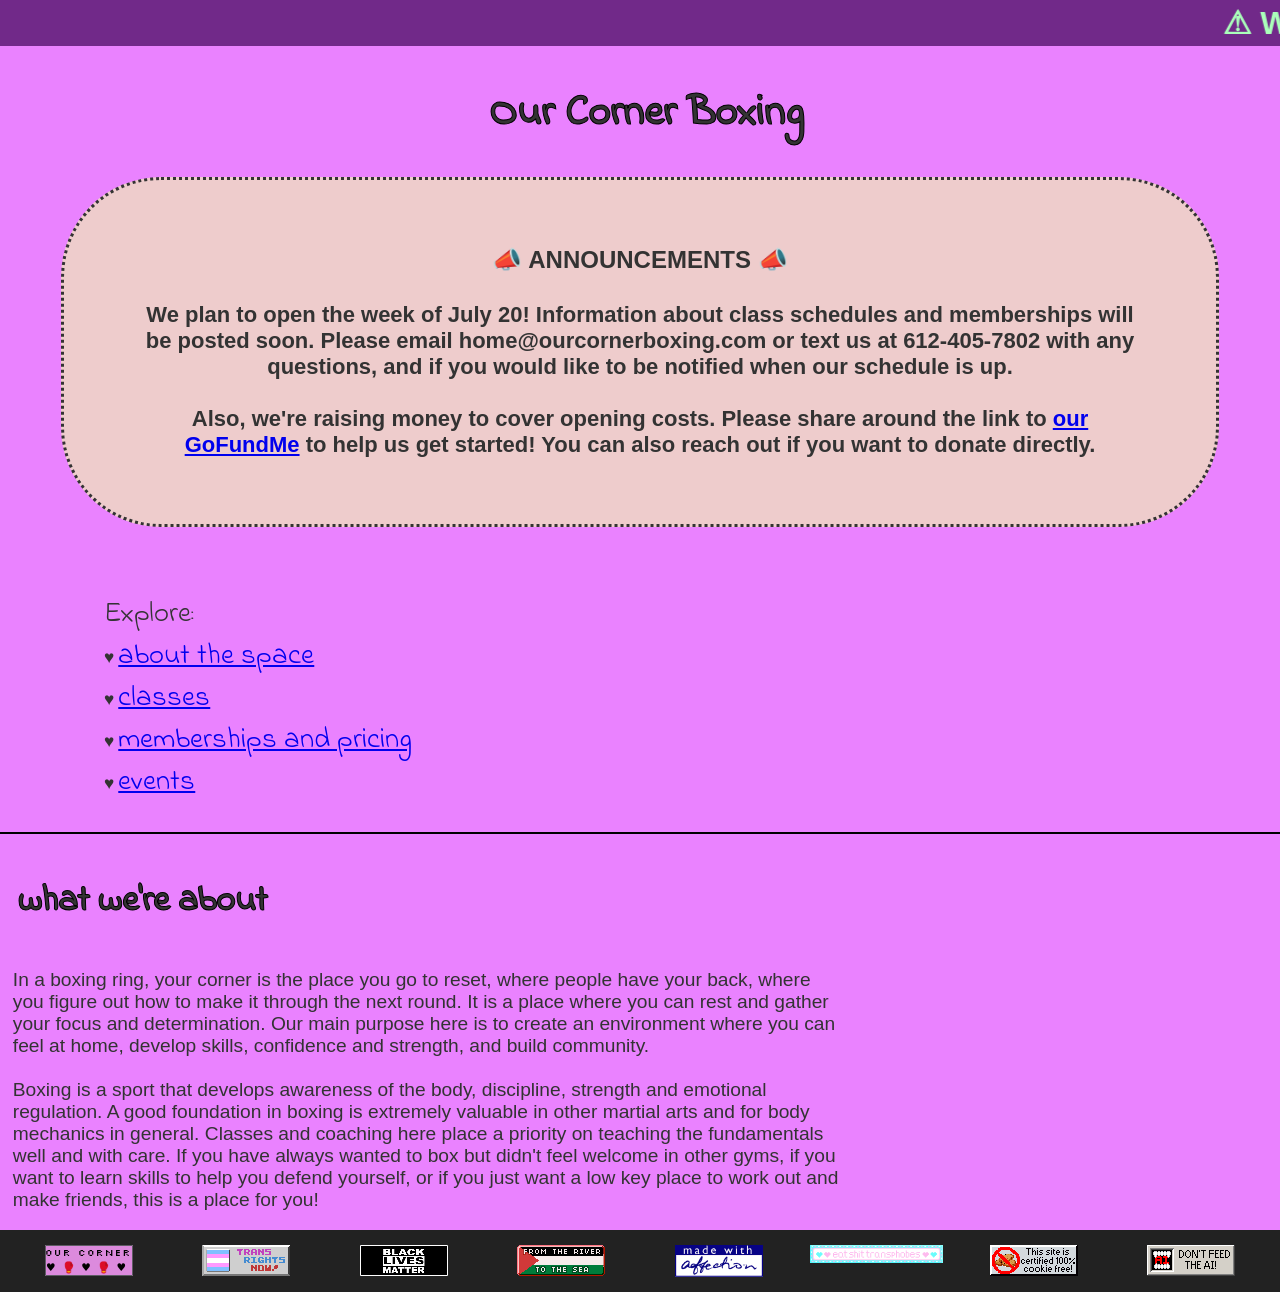
==== index.html @ 7974022c "Update index.html" ====
<!DOCTYPE html>
	<html lang="en">
	<head>
		<meta charset="UTF-8">
		<meta name="viewport"
		content="width=device-width,
		initial-scale=1.0">
		<title>Our Corner Boxing</title>
		<link rel="preconnect" href="https://fonts.googleapis.com">
		<link rel="preconnect" href="https://fonts.gstatic.com" crossorigin>
		<link href="https://fonts.googleapis.com/css2?family=Indie+Flower&display=swap" rel="stylesheet">
		<link rel="stylesheet"
		href="style.css">
		</head>
	<body>
		<marquee behavior="scroll" direction="left"><b>⚠ WEBSITE UNDER CONSTRUCTION, CHECK BACK LATER FOR MORE! ⚠</b></marquee>
		<h1>Our Corner Boxing</h1>
		<div class="announcements-box">
		<h2>📣 ANNOUNCEMENTS 📣<br></br><p class="announcement-text">We plan to open the week of July 20! Information about class schedules and memberships will be posted soon. Please email home@ourcornerboxing.com or text us at 612-405-7802 with any questions, and if you would like to be notified when our schedule is up.
		<br></br>
		Also, we're raising money to cover opening costs. Please share around the link to <a href="https://gofundme.com/ourcornerboxing">our GoFundMe</a> to help us get started! You can also reach out if you want to donate directly.</p></h2></div><br></br>

		<ul class="hearts">Explore:<li><a href="about.html">about the space</a></li>
		<li><a href="classes.html">classes</a></li>
		<li><a href="memberships.html">memberships and pricing</a></li>
		<li><a href="events.html">events</a></li>
		</ul>
		<hr color="black">
		<h3><b>what we're about</b></h3>
		<p>In a boxing ring, your corner is the place you go to reset, where people have your back, where you figure out how to make it through the next round. It is a place where you can rest and gather your focus and determination. Our main purpose here is to create an environment where you can feel at home, develop skills, confidence and strength, and build community. 
		<br></br>
		Boxing is a sport that develops awareness of the body, discipline, strength and emotional regulation. A good foundation in boxing is extremely valuable in other martial arts and for body mechanics in general. Classes and coaching here place a priority on teaching the fundamentals well and with care. If you have always wanted to box but didn't feel welcome in other gyms, if you want to learn skills to help you defend yourself, or if you just want a low key place to work out and make friends, this is a place for you!
		</p>
	<footer>
	<div class="row">
 	<div class="column">
   <a href="https://ourcornerboxing.com"><img src="images/buttons/ourbutton.png" alt=""></a>
   </div>
    <div class="column">
     <img src="images/buttons/transrights.gif" alt="">
  </div>
  <div class="column">
   <img src="images/buttons/blm.png" alt="">
   </div>
  <div class="column">
    <img src="images/buttons/freepalestine.gif" alt="">
  </div>
    <div class="column">
      <img src="images/buttons/made-w-affection.png" alt="">
  </div>
     <div class="column">
   <img src="images/buttons/eatshittransphobes.gif" alt="">
   </div>
   <div class="column">
   <img src="images/buttons/nocookie.gif" alt="">
   </div>
   <div class="column">
    <img src="images/buttons/dontfeedai.gif" alt="">
  </div>

  <!-- new buttons: 
  <div class="column">
   <img src="images/buttons/" alt="">
   </div>
    -->
    
</div>	
	</footer>
</body>
</html>
---- style.css ----
body {
	margin: 0;
	font-family: Arial, sans-serif;
	color: #333;
	background-color: #ea82ff;
	/* 
	background-image: url('images/background.jpg'); 
	background-size: cover;
	background-attachment: fixed;
	min-height: 100vh;
	*/
	}
marquee {
	font-size: clamp(10px, 5vw, 32px);
	color: #aaffba;
	padding: 4px;
	text-align: center;
	font-family: 'Verdana', sans-serif; /* find a better one, scroll or flash */
	background-color: #712989;
	overflow: hidden;
	white-space: nowrap;
	}
h1 {
	font-size: clamp(20px, 10vw, 42px);
	font-family: 'Indie Flower', cursive;
	-webkit-text-stroke: 1px black;
	padding: 5px;
	text-align: center;
	margin-left: 1%;
	}
	
h2 {  
	font-size: clamp(16px, 4vw, 24px);
	padding: 4%;
	text-align: center;
	margin-left: 0%;
	margin-right: 0%;
	}

.announcements-box {
	background-color: #eecccc;
	border: dotted;
	border-radius: clamp(40px, 10vw, 100px);
	margin: 1px auto;
	max-width: 90%;
	}	

.announcement-text {
	style: none;
	font-size: clamp(14px, 3vw, 22px);
	text-align: center;
	margin: 0;
	padding: 0;
	vertical-align: middle;
	max-width: 95%;
	display: inline-block;
	}
.return {
	text-align: left;
	font-family: 'Indie Flower', cursive;
	font-size: 180%;
	padding-left: 1%;
	}
ul.hearts {
	list-style: none;
	font-family: 'Indie Flower', cursive;
	text-align: left;
	margin-left: 5%;
	font-size: 180%;
	}
ul.hearts li::before {
	content: "♥ ";
	color: "black";
	font-size: 60%;
	}
h3, h4, h5 {
	font-size: clamp(4px, 8vw, 36px);
	font-family: 'Indie Flower', sans-serif;
	-webkit-text-stroke: 1px black;
	padding: 5px;
	text-align: left;
	margin-left: 1%;
	}
p {
	font-size: clamp(4px, 2vw, 16px);
	text-align: left;
	margin-left: 1%;
	margin-right: 1%;
	font-size: 120%;
	font-family: 'Verdana', sans-serif;
	max-width: 65%;
	}
img {
	max-width: min(90%, 600px);
	height: auto;
	display: block;
	margin: 0 auto;
	}
footer {
	text-align: center;
	padding: 10px;
	background: #222;
	color: white;
	}
f1 {
	display: inline-block;
	}
.row {
  display: flex;
}

.column {
  flex: 33.33%;
  padding: 5px;
}
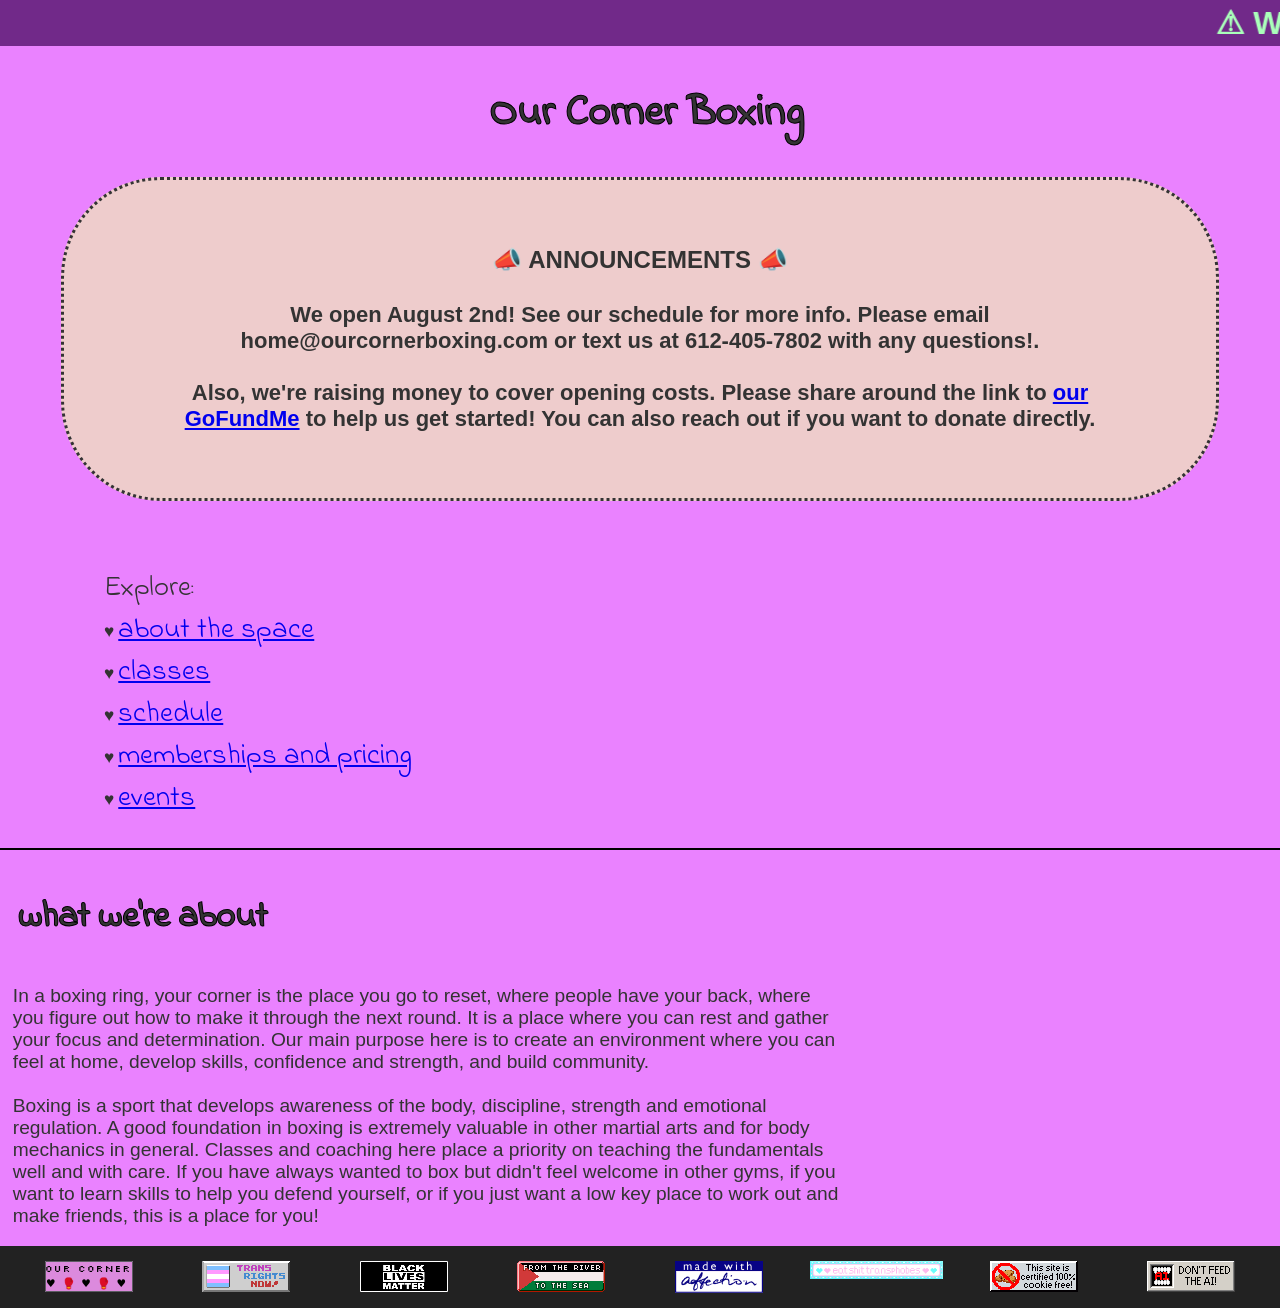
==== commit 0965af95: "Update index.html" ====
--- a/index.html
+++ b/index.html
@@ -16,12 +16,13 @@
 		<marquee behavior="scroll" direction="left"><b>⚠ WEBSITE UNDER CONSTRUCTION, CHECK BACK LATER FOR MORE! ⚠</b></marquee>
 		<h1>Our Corner Boxing</h1>
 		<div class="announcements-box">
-		<h2>📣 ANNOUNCEMENTS 📣<br></br><p class="announcement-text">We plan to open the week of July 20! Information about class schedules and memberships will be posted soon. Please email home@ourcornerboxing.com or text us at 612-405-7802 with any questions, and if you would like to be notified when our schedule is up.
+		<h2>📣 ANNOUNCEMENTS 📣<br></br><p class="announcement-text">We open August 2nd! See our schedule for more info. Please email home@ourcornerboxing.com or text us at 612-405-7802 with any questions!.
 		<br></br>
 		Also, we're raising money to cover opening costs. Please share around the link to <a href="https://gofundme.com/ourcornerboxing">our GoFundMe</a> to help us get started! You can also reach out if you want to donate directly.</p></h2></div><br></br>
 
 		<ul class="hearts">Explore:<li><a href="about.html">about the space</a></li>
 		<li><a href="classes.html">classes</a></li>
+		<li><a href="schedule.html">schedule</a></li>
 		<li><a href="memberships.html">memberships and pricing</a></li>
 		<li><a href="events.html">events</a></li>
 		</ul>
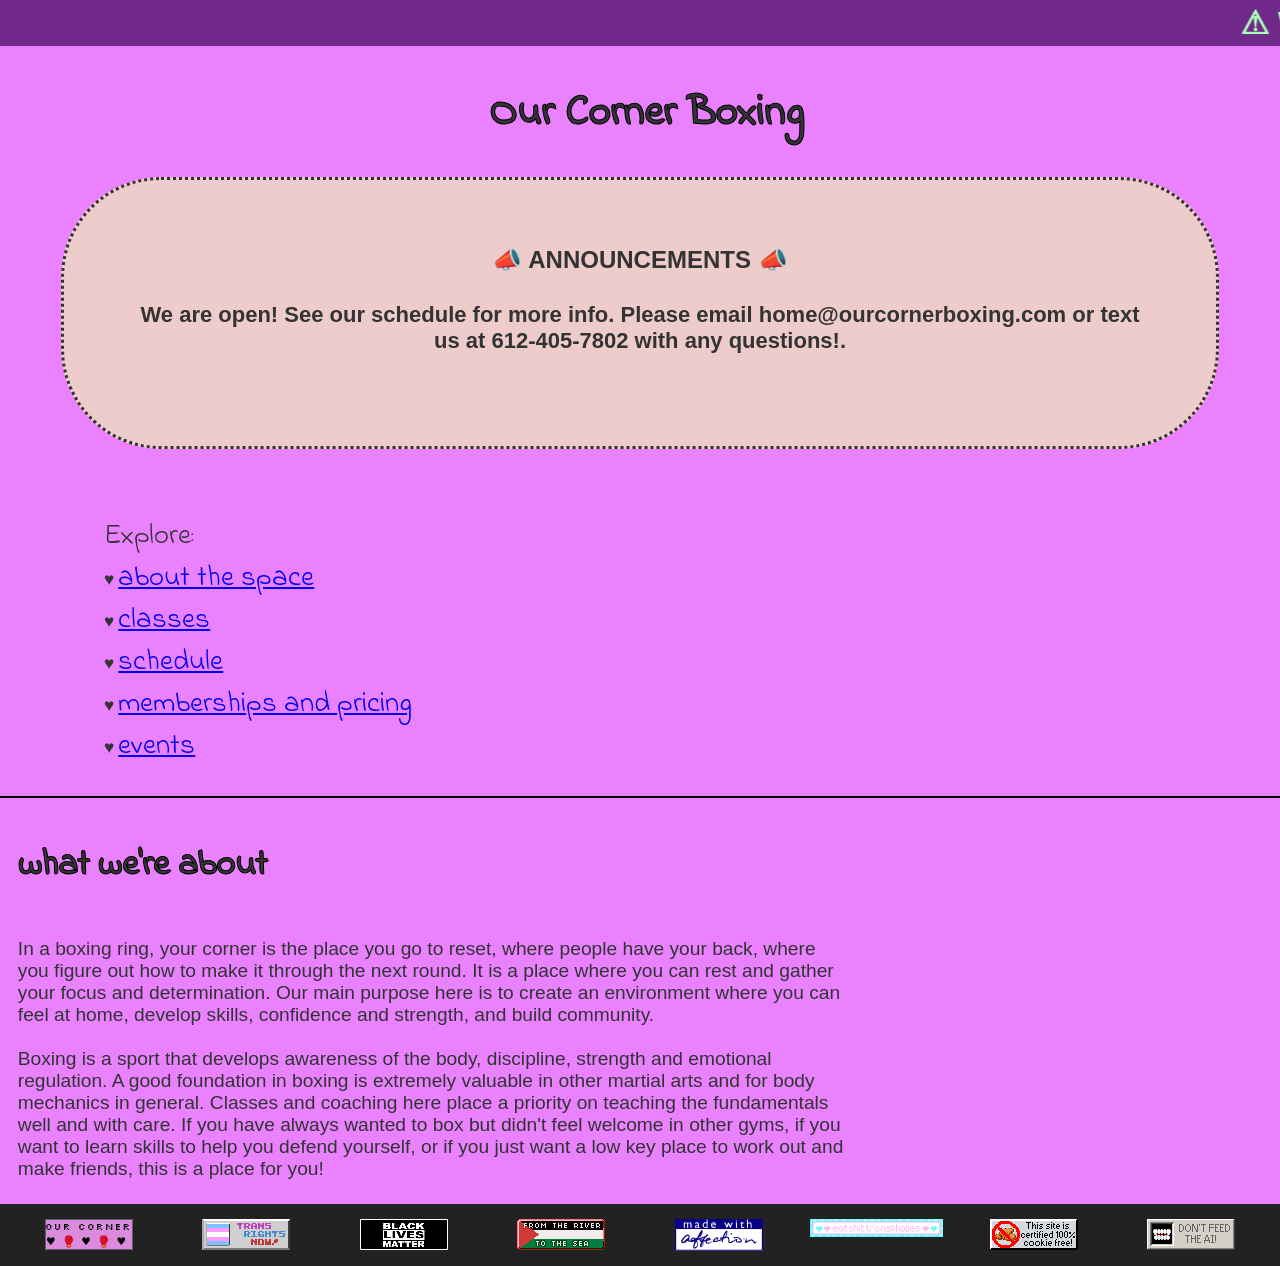
==== commit 745d85d8: "Update index.html" ====
--- a/index.html
+++ b/index.html
@@ -16,9 +16,8 @@
 		<marquee behavior="scroll" direction="left"><b>⚠ WEBSITE UNDER CONSTRUCTION, CHECK BACK LATER FOR MORE! ⚠</b></marquee>
 		<h1>Our Corner Boxing</h1>
 		<div class="announcements-box">
-		<h2>📣 ANNOUNCEMENTS 📣<br></br><p class="announcement-text">We open August 2nd! See our schedule for more info. Please email home@ourcornerboxing.com or text us at 612-405-7802 with any questions!.
-		<br></br>
-		Also, we're raising money to cover opening costs. Please share around the link to <a href="https://gofundme.com/ourcornerboxing">our GoFundMe</a> to help us get started! You can also reach out if you want to donate directly.</p></h2></div><br></br>
+		<h2>📣 ANNOUNCEMENTS 📣<br></br><p class="announcement-text">We are open! See our schedule for more info. Please email home@ourcornerboxing.com or text us at 612-405-7802 with any questions!.
+		<br></br></p></h2></div><br></br>
 
 		<ul class="hearts">Explore:<li><a href="about.html">about the space</a></li>
 		<li><a href="classes.html">classes</a></li>
--- a/style.css
+++ b/style.css
@@ -86,6 +86,7 @@
 	text-align: left;
 	margin-left: 1%;
 	margin-right: 1%;
+	padding: 5px;
 	font-size: 120%;
 	font-family: 'Verdana', sans-serif;
 	max-width: 65%;
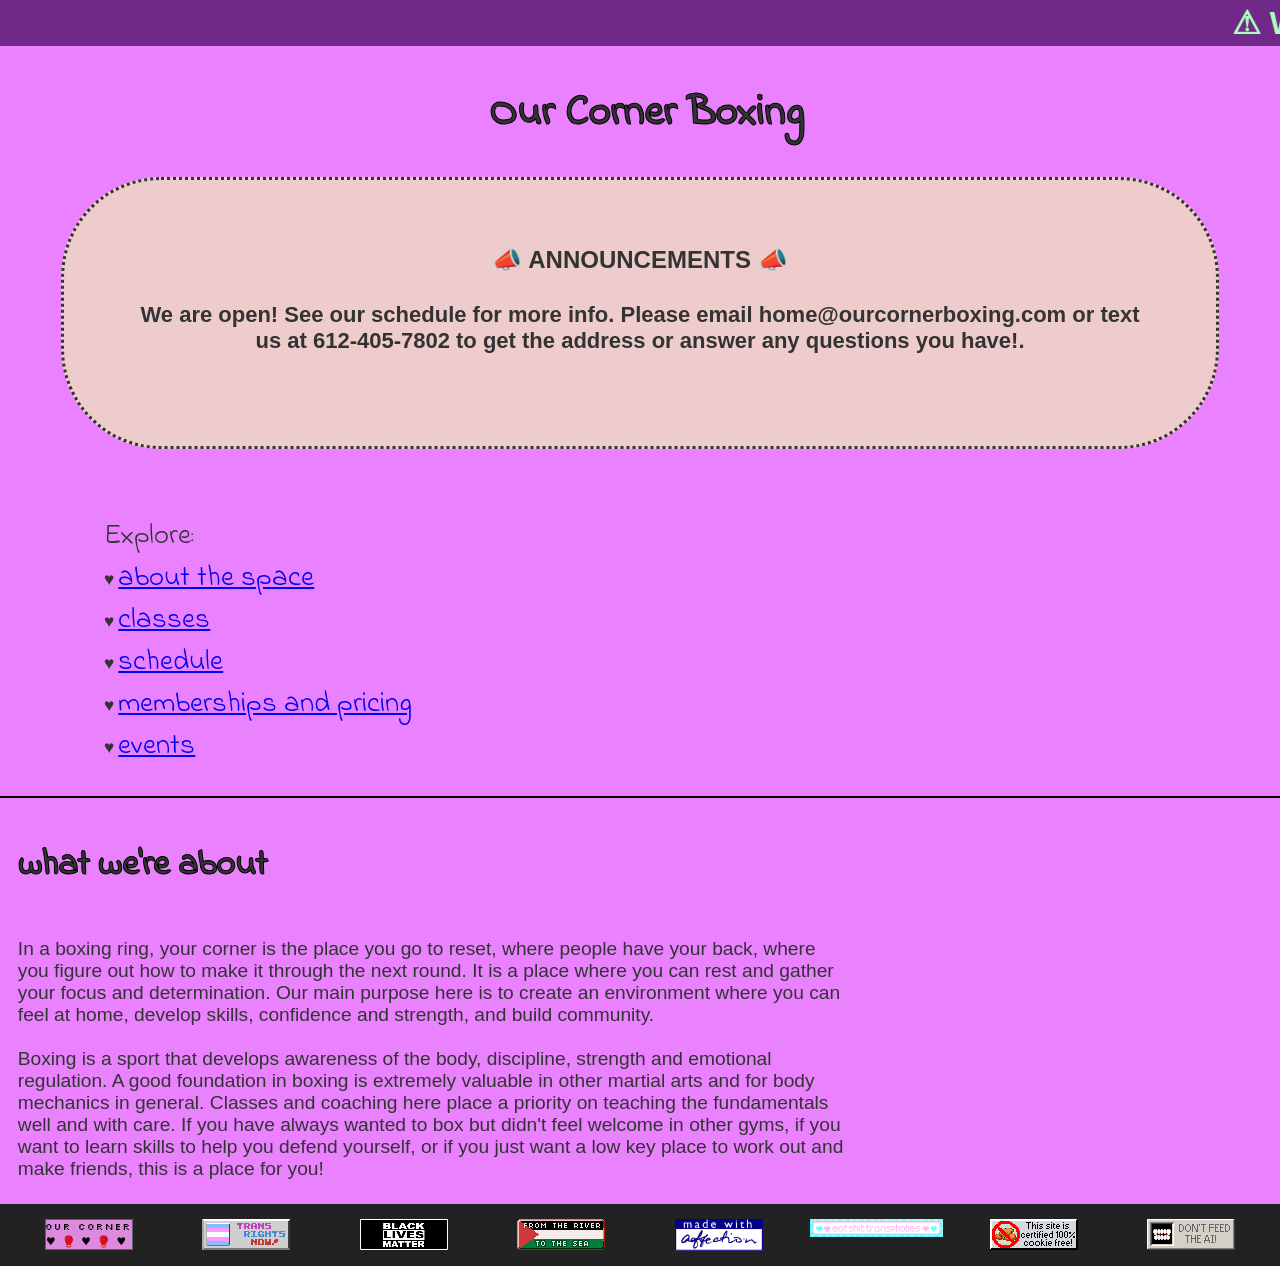
==== commit f9a654b9: "Update index.html" ====
--- a/index.html
+++ b/index.html
@@ -16,7 +16,7 @@
 		<marquee behavior="scroll" direction="left"><b>⚠ WEBSITE UNDER CONSTRUCTION, CHECK BACK LATER FOR MORE! ⚠</b></marquee>
 		<h1>Our Corner Boxing</h1>
 		<div class="announcements-box">
-		<h2>📣 ANNOUNCEMENTS 📣<br></br><p class="announcement-text">We are open! See our schedule for more info. Please email home@ourcornerboxing.com or text us at 612-405-7802 with any questions!.
+		<h2>📣 ANNOUNCEMENTS 📣<br></br><p class="announcement-text">We are open! See our schedule for more info. Please email home@ourcornerboxing.com or text us at 612-405-7802 to get the address or answer any questions you have!.
 		<br></br></p></h2></div><br></br>
 
 		<ul class="hearts">Explore:<li><a href="about.html">about the space</a></li>
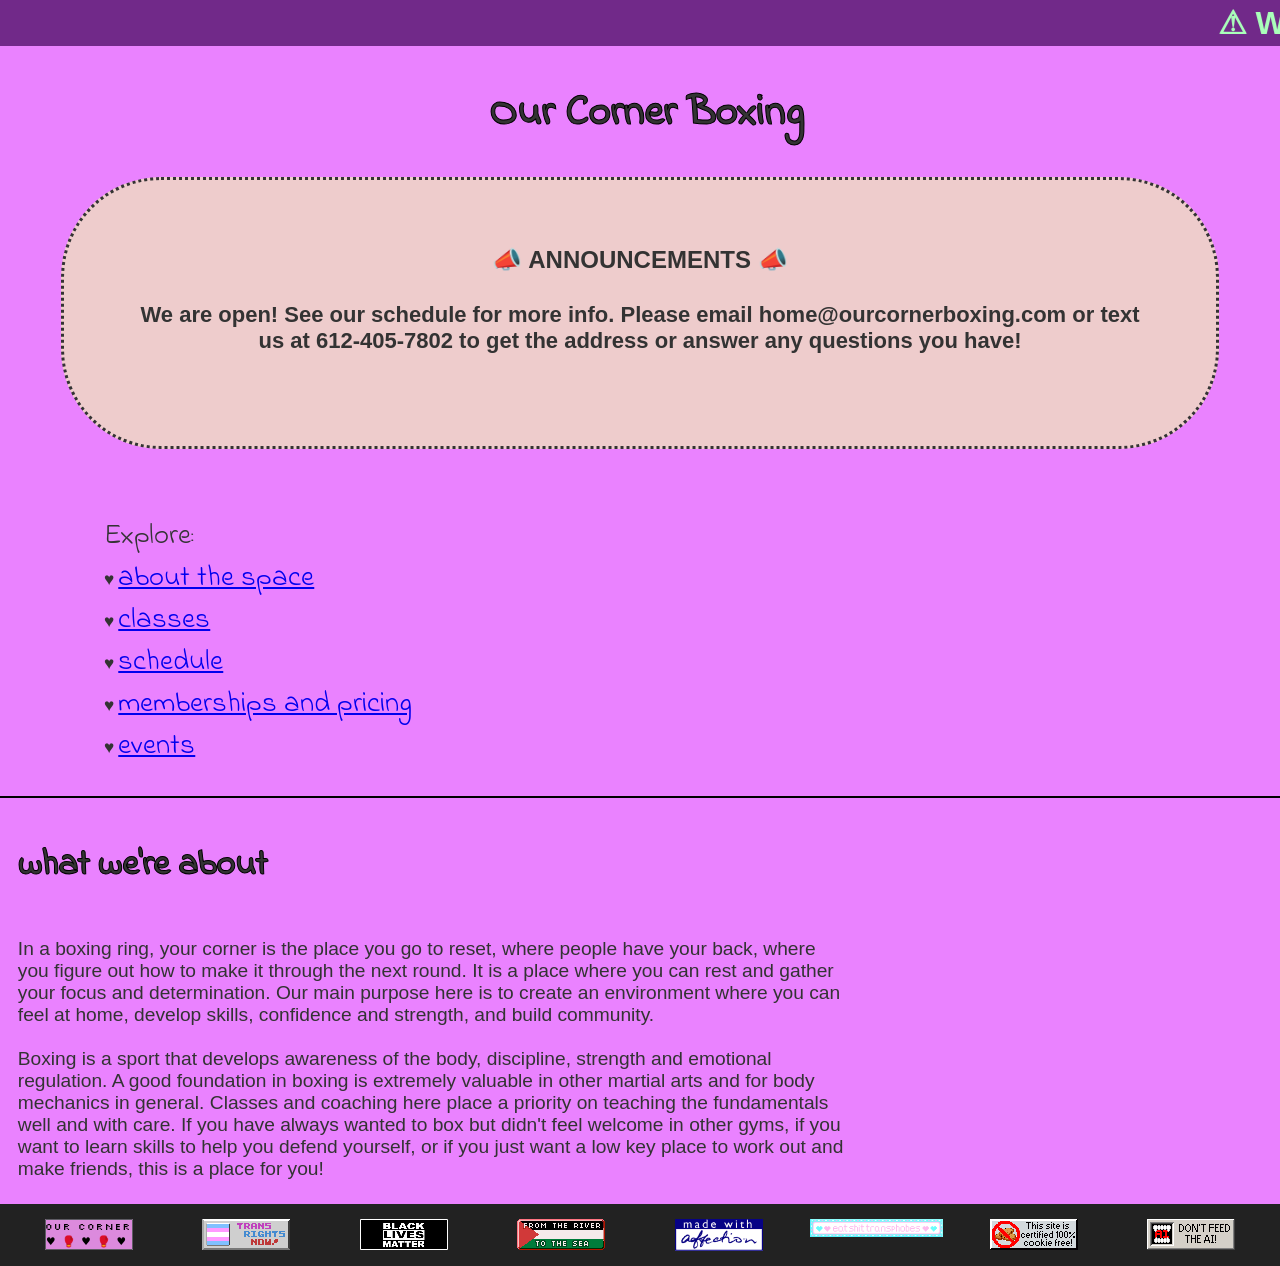
==== commit 7936917b: "Update index.html" ====
--- a/index.html
+++ b/index.html
@@ -16,7 +16,7 @@
 		<marquee behavior="scroll" direction="left"><b>⚠ WEBSITE UNDER CONSTRUCTION, CHECK BACK LATER FOR MORE! ⚠</b></marquee>
 		<h1>Our Corner Boxing</h1>
 		<div class="announcements-box">
-		<h2>📣 ANNOUNCEMENTS 📣<br></br><p class="announcement-text">We are open! See our schedule for more info. Please email home@ourcornerboxing.com or text us at 612-405-7802 to get the address or answer any questions you have!.
+		<h2>📣 ANNOUNCEMENTS 📣<br></br><p class="announcement-text">We are open! See our schedule for more info. Please email home@ourcornerboxing.com or text us at 612-405-7802 to get the address or answer any questions you have!
 		<br></br></p></h2></div><br></br>
 
 		<ul class="hearts">Explore:<li><a href="about.html">about the space</a></li>
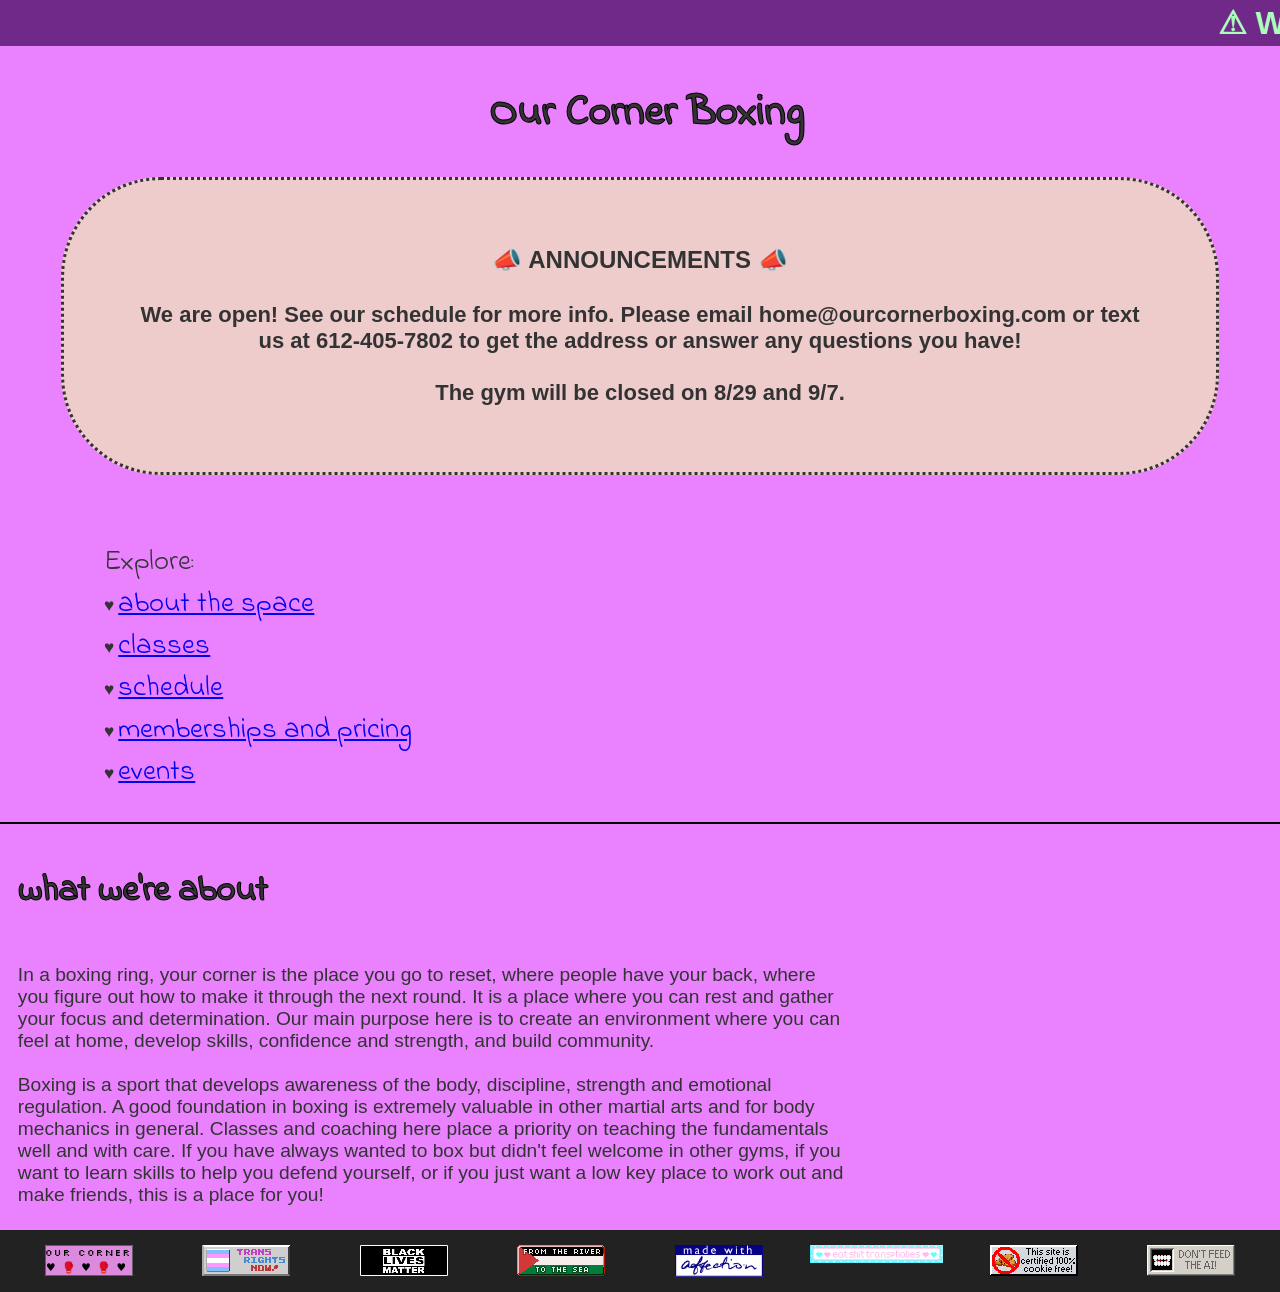
==== commit 32c80b4c: "Update index.html" ====
--- a/index.html
+++ b/index.html
@@ -17,7 +17,7 @@
 		<h1>Our Corner Boxing</h1>
 		<div class="announcements-box">
 		<h2>📣 ANNOUNCEMENTS 📣<br></br><p class="announcement-text">We are open! See our schedule for more info. Please email home@ourcornerboxing.com or text us at 612-405-7802 to get the address or answer any questions you have!
-		<br></br></p></h2></div><br></br>
+		<br></br>The gym will be closed on 8/29 and 9/7.</p></h2></div><br></br>
 
 		<ul class="hearts">Explore:<li><a href="about.html">about the space</a></li>
 		<li><a href="classes.html">classes</a></li>
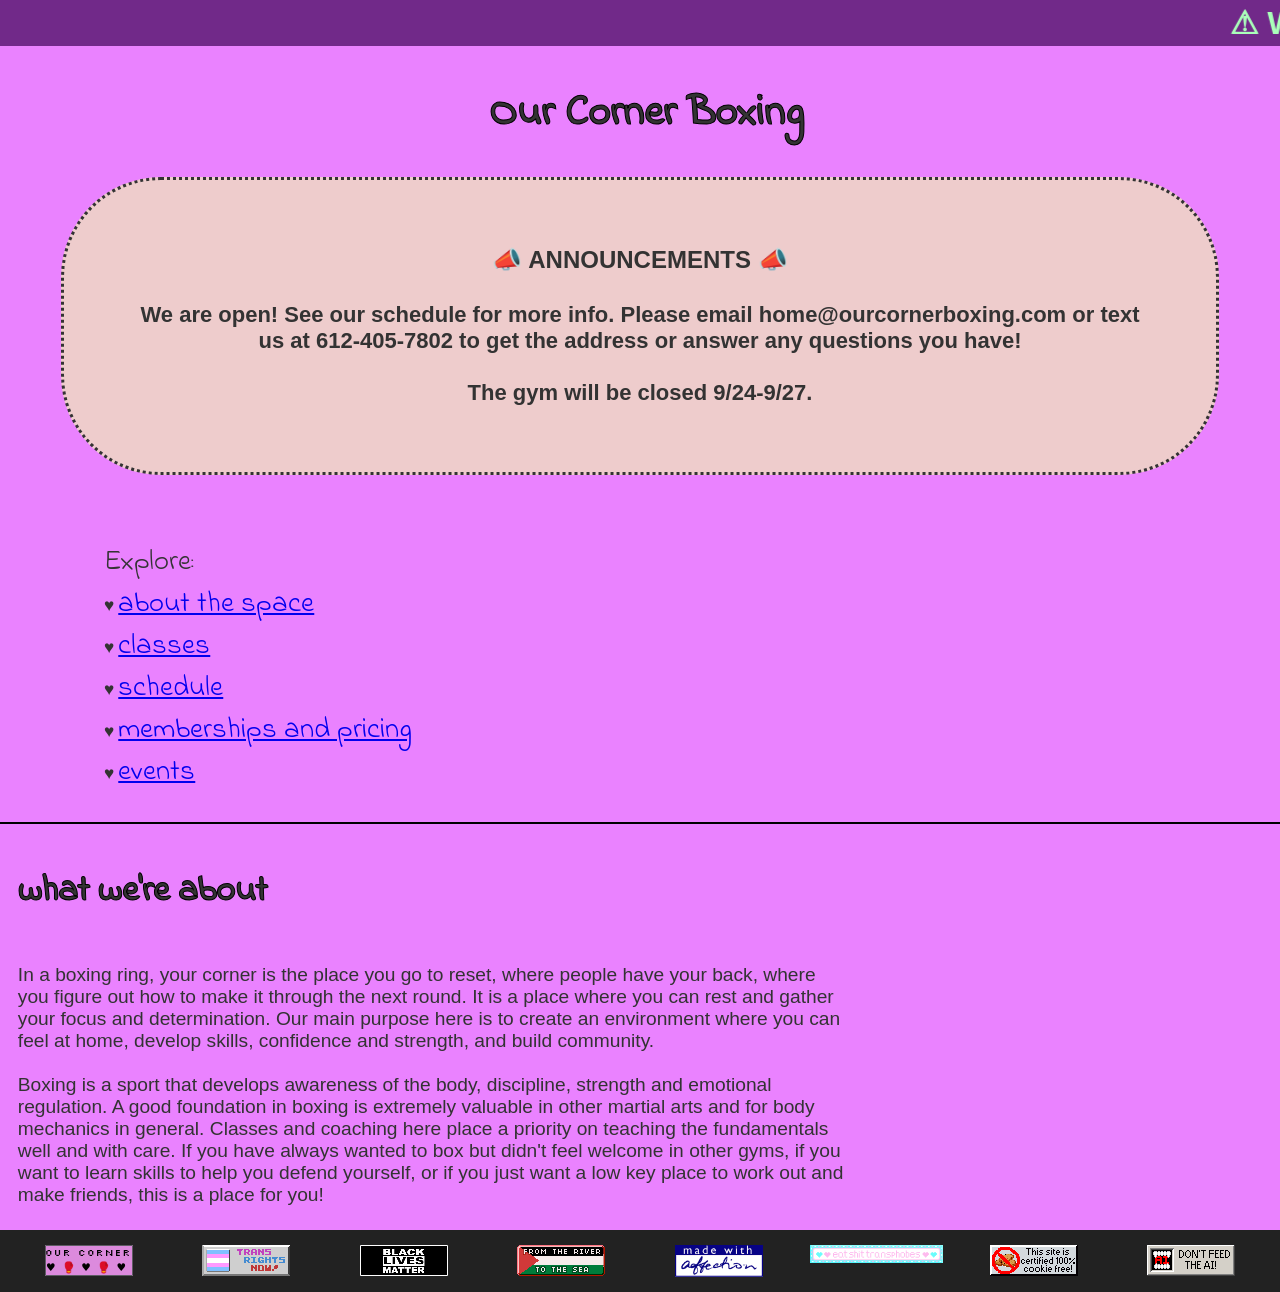
==== commit 987fe9cf: "Update index.html" ====
--- a/index.html
+++ b/index.html
@@ -17,7 +17,7 @@
 		<h1>Our Corner Boxing</h1>
 		<div class="announcements-box">
 		<h2>📣 ANNOUNCEMENTS 📣<br></br><p class="announcement-text">We are open! See our schedule for more info. Please email home@ourcornerboxing.com or text us at 612-405-7802 to get the address or answer any questions you have!
-		<br></br>The gym will be closed on 8/29 and 9/7.</p></h2></div><br></br>
+		<br></br>The gym will be closed 9/24-9/27.</p></h2></div><br></br>
 
 		<ul class="hearts">Explore:<li><a href="about.html">about the space</a></li>
 		<li><a href="classes.html">classes</a></li>
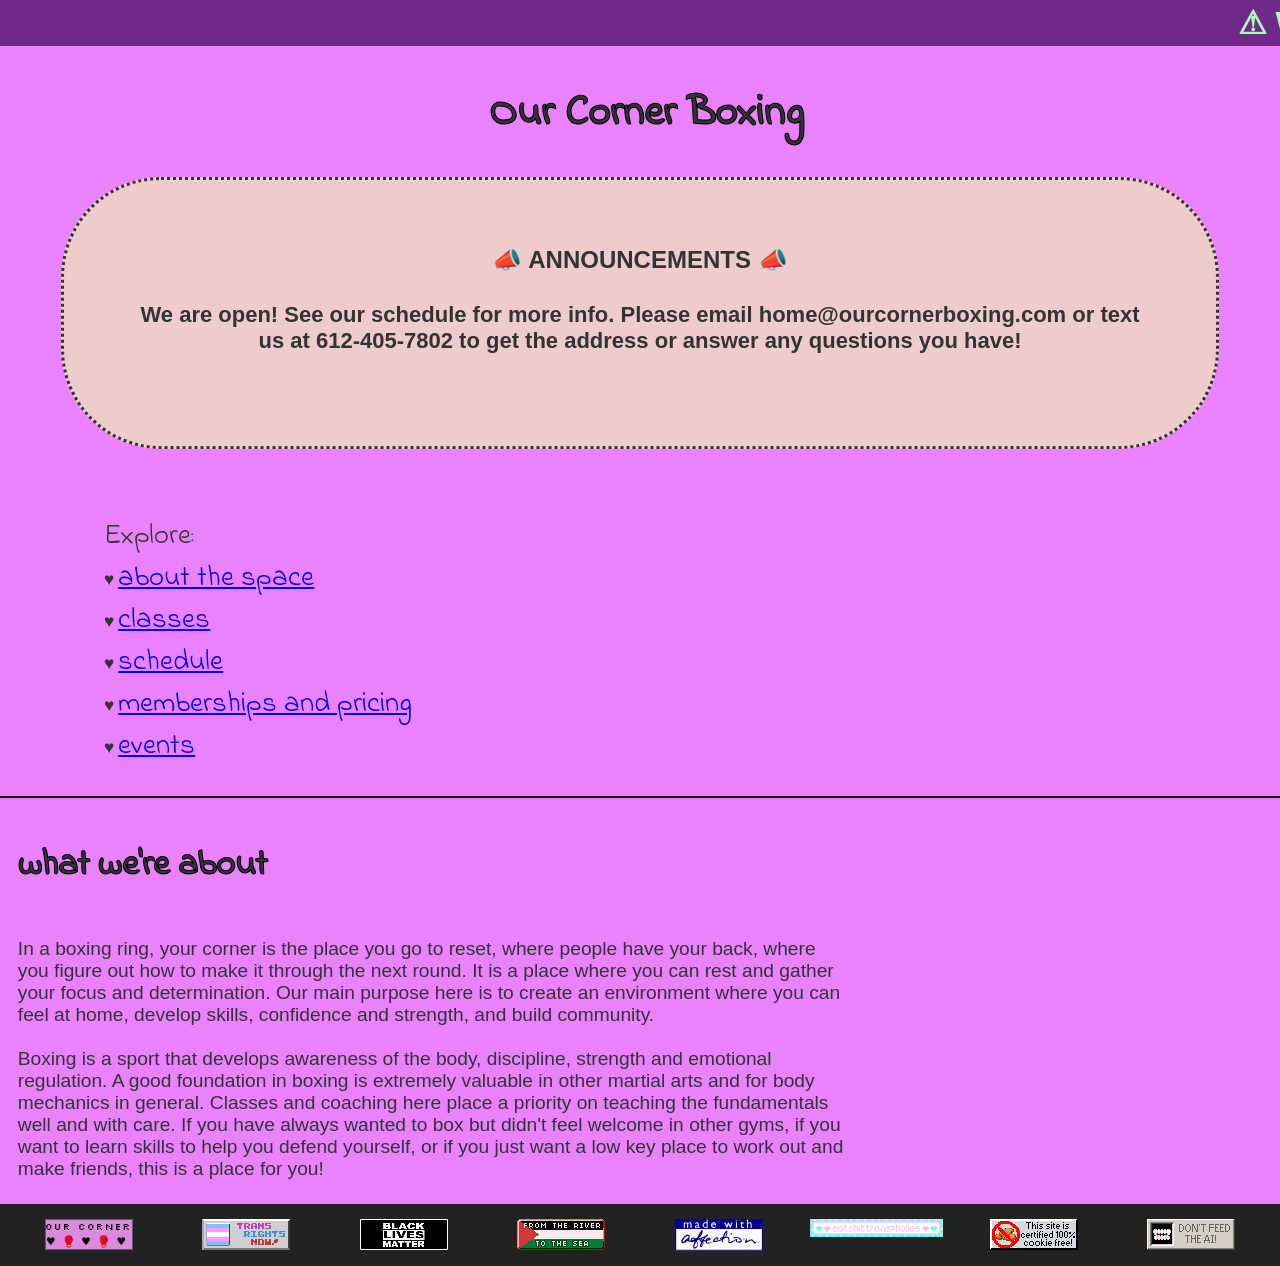
==== commit 1947062f: "Update index.html" ====
--- a/index.html
+++ b/index.html
@@ -17,7 +17,7 @@
 		<h1>Our Corner Boxing</h1>
 		<div class="announcements-box">
 		<h2>📣 ANNOUNCEMENTS 📣<br></br><p class="announcement-text">We are open! See our schedule for more info. Please email home@ourcornerboxing.com or text us at 612-405-7802 to get the address or answer any questions you have!
-		<br></br>The gym will be closed 9/24-9/27.</p></h2></div><br></br>
+		<br></br></p></h2></div><br></br>
 
 		<ul class="hearts">Explore:<li><a href="about.html">about the space</a></li>
 		<li><a href="classes.html">classes</a></li>
